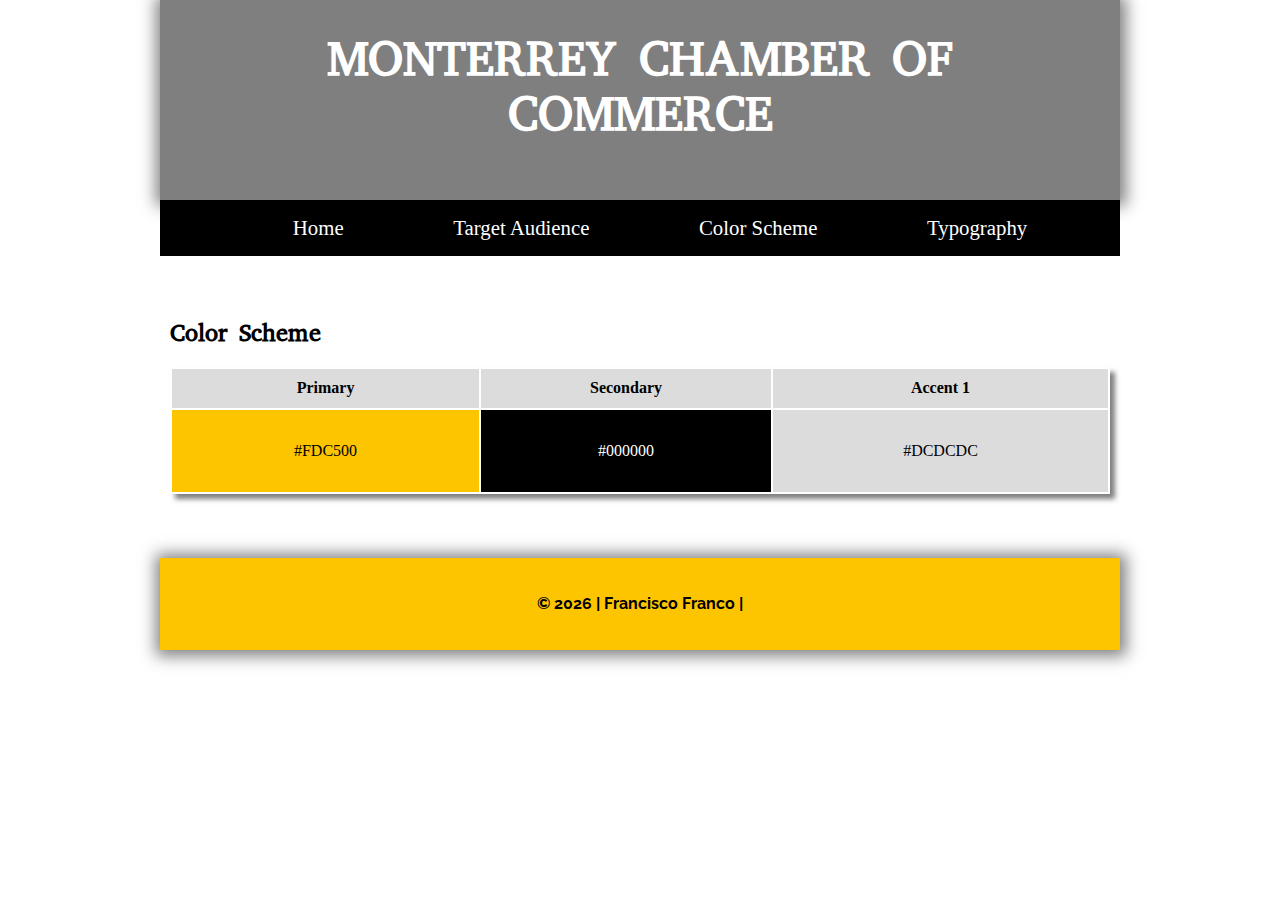
==== color_scheme.html @ ae5395d1 "commit website" ====
<!DOCTYPE html>
<html lang="en">
<head>
    <meta charset="UTF-8">
    <meta http-equiv="X-UA-Compatible" content="IE=edge">
    <meta name="viewport" content="width=device-width, initial-scale=1.0">
    <title>Site Plan</title>
    <link rel="stylesheet" href="css/normalize.css">
    <link rel="stylesheet" href="css/styles1.css">
    <link rel="preconnect" href="https://fonts.googleapis.com">
    <link rel="preconnect" href="https://fonts.gstatic.com" crossorigin>
    <link href="https://fonts.googleapis.com/css2?family=Abyssinica+SIL&family=Raleway&display=swap" rel="stylesheet">
</head>
<body>  
    <header>
        <h1>MONTERREY CHAMBER OF COMMERCE</h1>
    </header>
    <nav>
        <ul>
            <li><a href="index.html">Home</a></li>
            <li><a href="target_audience.html">Target Audience</a></li>
            <li><a href="color_scheme.html">Color Scheme</a></li>
            <li><a href="typography.html">Typography</a></li>
        </ul>
    </nav>
    <main>
        <h2>Color Scheme</h2>
        <table class="colors">
            <tr><th>Primary</th><th>Secondary</th><th>Accent 1</th></tr>
            <tr><td class="primary">#FDC500</td><td class="secondary">#000000</td><td class="accent1">#DCDCDC</td></tr>
        </table>
    
    </main>
    
    <footer>
        <p>&copy; <span id="year">year</span> | Francisco Franco | </p>
    </footer>
    <script src="javascript/jsfile.js"></script>
</body>
</html>
---- css/styles1.css ----
body{
    width: 960px;
    margin: 0 auto;
}

#logo{
    height: 150px;
    padding: 1rem;
}

header{
    width: 100%;
    background: linear-gradient( rgba(0, 0, 0, 0.5), rgba(0, 0, 0, 0.5) ), url('https://images.unsplash.com/photo-1486406146926-c627a92ad1ab?ixlib=rb-1.2.1&ixid=MnwxMjA3fDB8MHxwaG90by1wYWdlfHx8fGVufDB8fHx8&auto=format&fit=crop&w=870&q=80'); 
	background-size: cover; 
	background-position: center; 
    margin-top: 0;
    height: 200px;
    box-shadow: 1px 1px 15px 5px rgba(0, 0, 0, 0.5);
}

header > h1{
    color: white; 
    font-family: 'Abyssinica SIL', serif;
    font-size: 3rem;
    text-align: center;
    margin: 0;
    padding: 2rem;
}

h2{
    font-family: 'Abyssinica SIL', serif;

}

p{
    font-family: 'Raleway', sans-serif;
}

nav{
    background-color: black;
    display: flex;
    justify-content: space-around;
    margin-bottom: 4rem;
}

nav li{
    list-style-type: none;
    display: inline;
    margin:2em;
}

nav a{
    text-decoration: none;
    color: white; 
    padding:1em;
    font-family: 'Playfair Display', serif;
    font-size: 1.3rem;
}

nav a:hover{
    color: #FDC500;
}

#domain,#site-purpose,#target-audience{
    margin-bottom: 4rem;
}


#logo-space{
    background-color: rgba(0,0,0,0.5);
    color: white; 
    margin-bottom: 4rem;
}

main{
    padding-left: 10px;
    padding-right: 10px;
}

footer{
    text-align: center;
    background-color: #FDC500;
    color: black;
    font-size: 1rem;
    padding: 1.3rem;
    margin-top: 4rem;
    font-weight: bold;
    box-shadow: 1px 1px 15px 5px rgba(0, 0, 0, 0.5);
}

.personas{
    display: grid;
    grid-template-columns: repeat(2,1fr);
    grid-gap: 1rem;

}

#persona1{
    grid-column: 1/2;
    text-align: justify;
    background-color: #DCDCDC;
    padding: 1rem;
    border-radius: 5px;
    box-shadow: 5px 5px 5px rgba(0, 0, 0, 0.5);
    
}

#persona2{
    grid-column: 2/3;
    text-align: justify;
    background-color: #DCDCDC;
    padding: 1rem;
    border-radius: 5px;
    box-shadow: 5px 5px 5px rgba(0, 0, 0, 0.5);
}

table{
    width: 100%;
    box-shadow: 5px 5px 5px rgba(0, 0, 0, 0.5);
}

tr{
    text-align: center;
    background-color: #DCDCDC;
}

th{
    padding: 10px;
}

.primary{
    background-color: #FDC500;
    padding: 2rem;
}
.secondary{
    background-color: black;
    color: white;
    padding: 2rem;

}
.accent1{
    background-color: #DCDCDC;
    padding: 2rem;
}

#colored{
    background-color: #DCDCDC;
    padding: 1rem;
    box-shadow: 5px 5px 5px rgba(0, 0, 0, 0.5);
}

@media only screen and (max-width : 768px){
    nav li a{
        display: block;
    }

    main .personas{
        display: block;
    }

    main .personas #persona1,#persona2{
        margin-top: 1rem;
    }
}
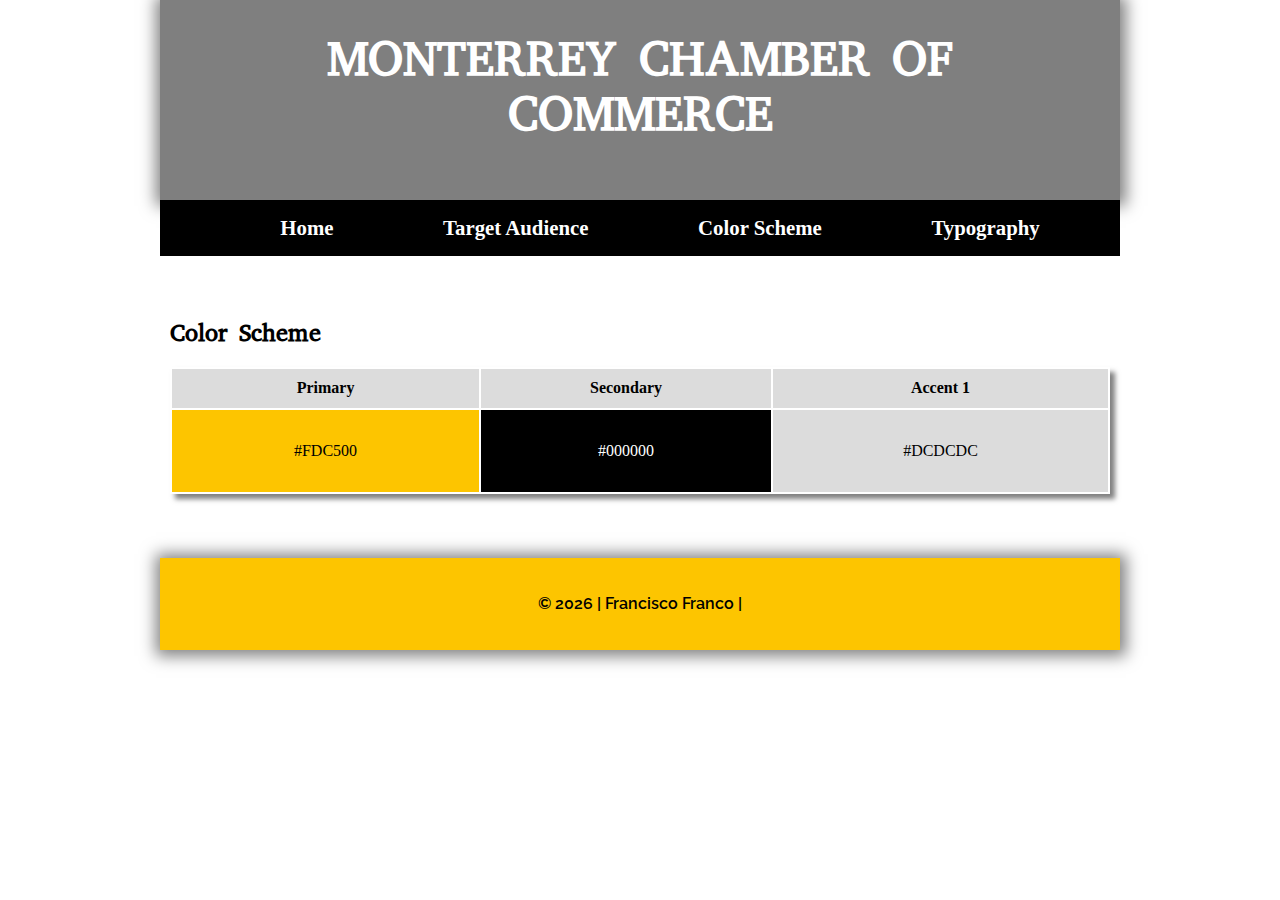
==== commit 788b21aa: "feedback changes" ====
--- a/color_scheme.html
+++ b/color_scheme.html
@@ -4,6 +4,7 @@
     <meta charset="UTF-8">
     <meta http-equiv="X-UA-Compatible" content="IE=edge">
     <meta name="viewport" content="width=device-width, initial-scale=1.0">
+    <meta name="description" content="This is the color scheme sub page, this one contains only the color palette proposed for the main website, including a main color, a secondary color and a third accent color">
     <title>Site Plan</title>
     <link rel="stylesheet" href="css/normalize.css">
     <link rel="stylesheet" href="css/styles1.css">
--- a/css/styles1.css
+++ b/css/styles1.css
@@ -32,8 +32,9 @@
 
 }
 
-p{
+p, li{
     font-family: 'Raleway', sans-serif;
+    font-weight: 600;
 }
 
 nav{
@@ -61,10 +62,9 @@
     color: #FDC500;
 }
 
-#domain,#site-purpose,#target-audience{
+#domain,#site-purpose,#target-audience,.personas{
     margin-bottom: 4rem;
 }
-
 
 #logo-space{
     background-color: rgba(0,0,0,0.5);
@@ -149,7 +149,39 @@
     box-shadow: 5px 5px 5px rgba(0, 0, 0, 0.5);
 }
 
+#scenarios, #target-audience, #site-purpose{
+    text-align: justify;
+}
+
+#scenarios h3{
+    background-color: #DCDCDC;
+    padding: 10px;
+    border-radius: 5px;
+    width: fit-content;
+}
+
 @media only screen and (max-width : 768px){
+    nav li a{
+        display: block;
+    }
+    body{
+        width: 100%;
+    }
+
+    header > h1{
+        font-size: 1.8rem;
+    }
+
+    main .personas{
+        display: block;
+    }
+
+    main .personas #persona1,#persona2{
+        margin-top: 1rem;
+    }
+}
+
+@media only screen and (max-width : 350px){
     nav li a{
         display: block;
     }
